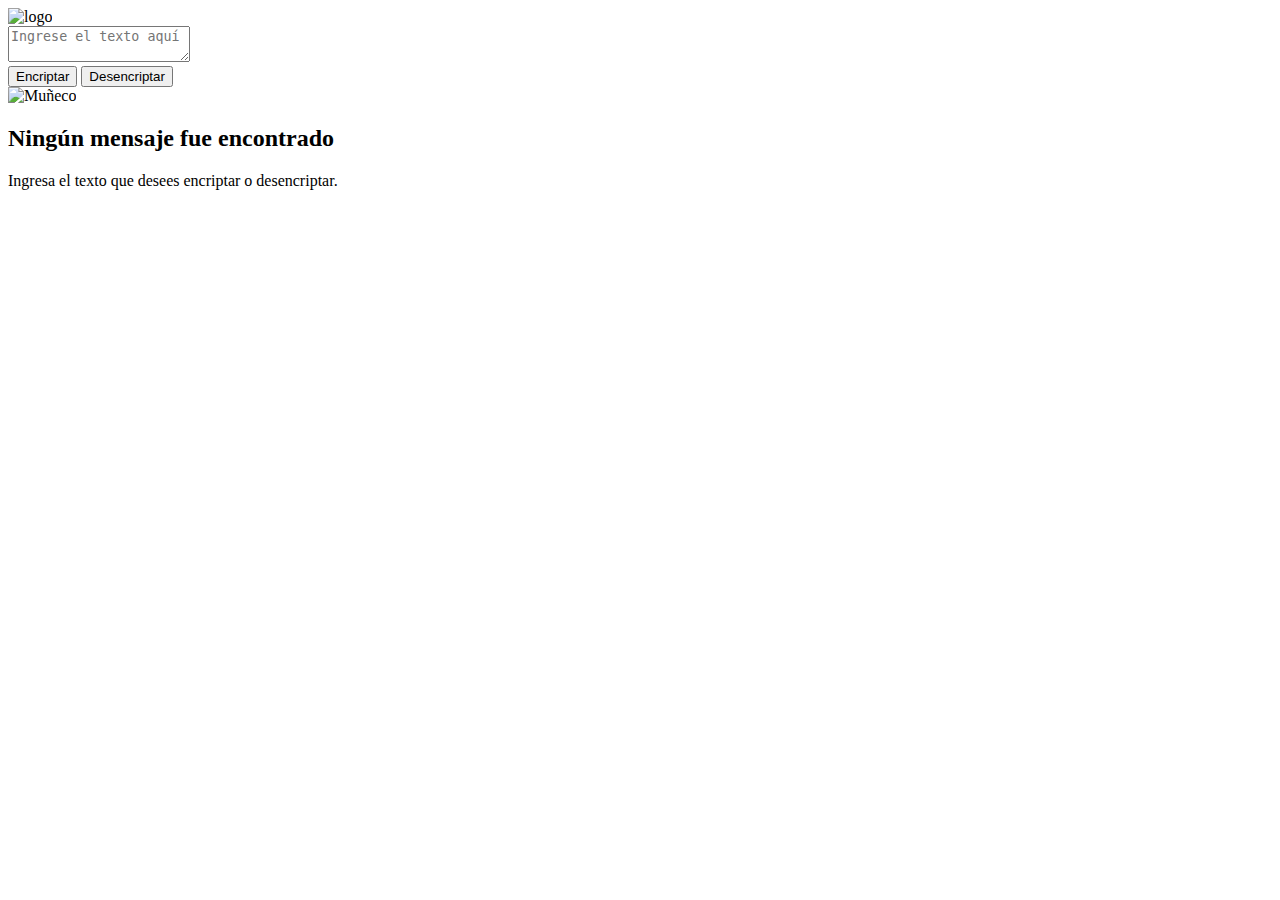
==== Frontend/html/index.html @ e189adf0 "cambio de ruta" ====
<!DOCTYPE html>
<html lang="es">
<head>
    <meta charset="UTF-8">
    <meta name="viewport" content="width=device-width, initial-scale=1.0">
    <title>Encriptador</title>
    <link rel="stylesheet" href="/FrontEnd/Frontend/css/styles.css">
    <link rel="icon" href="/FrontEnd/Frontendimg/_068e4915-c063-482f-8c93-2a4a20478ae4-removebg-preview.ico">
</head>
<body>
    <div class="container">
        <div class="input-section">
            <div class="logo">
                <img src="/FrontEnd/Frontend/img/Logo.svg" alt="logo">
            </div>
            <textarea placeholder="Ingrese el texto aquí"></textarea>
            <div class="buttons">
                <button id="encrypt-btn" class="btn encrypt">Encriptar</button>
                <button id="decrypt-btn" class="btn decrypt">Desencriptar</button>
            </div>
        </div>
        <div class="output-section">
            <div class="card">
                <img src="/FrontEnd/Frontend/img/Muñeco.svg" alt="Muñeco">
                <h2>Ningún mensaje fue encontrado</h2>
                <p>Ingresa el texto que desees encriptar o desencriptar.</p>
                <button id="copy-btn" class="copy-btn" style="display: none;">Copiar</button>
            </div>
        </div>
    </div>
    <script src="/FrontEnd/Frontend/js/script.js"></script>
</body>
</html>
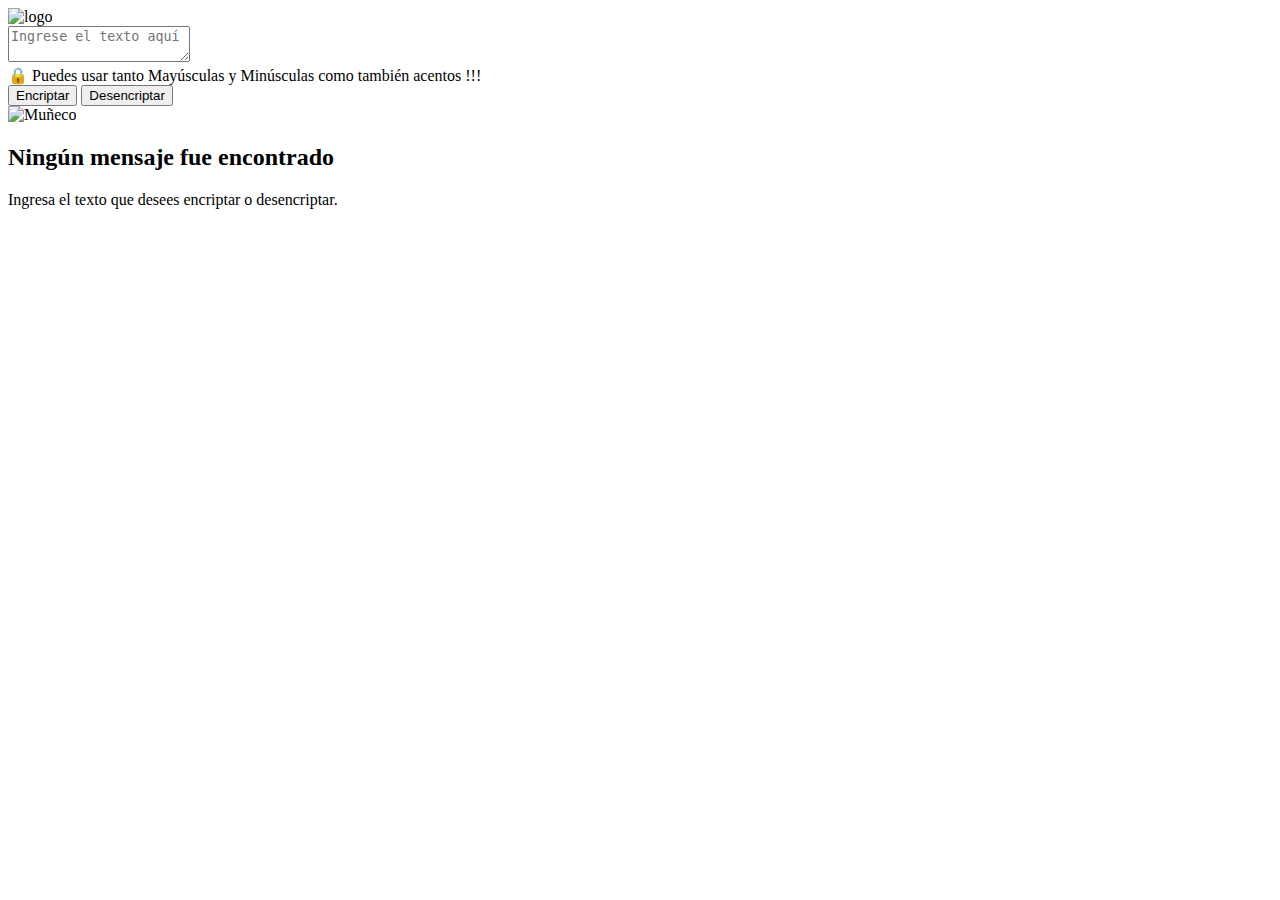
==== commit ee39547b: "pequeño cambio de reglas en los strings" ====
--- a/Frontend/html/index.html
+++ b/Frontend/html/index.html
@@ -4,16 +4,17 @@
     <meta charset="UTF-8">
     <meta name="viewport" content="width=device-width, initial-scale=1.0">
     <title>Encriptador</title>
-    <link rel="stylesheet" href="/FrontEnd/Frontend/css/styles.css">
-    <link rel="icon" href="/FrontEnd/Frontendimg/_068e4915-c063-482f-8c93-2a4a20478ae4-removebg-preview.ico">
+    <link rel="stylesheet" href="../css/styles.css">
+    <link rel="icon" href="../Frontend/img/_068e4915-c063-482f-8c93-2a4a20478ae4-removebg-preview.ico">
 </head>
 <body>
     <div class="container">
         <div class="input-section">
             <div class="logo">
-                <img src="/FrontEnd/Frontend/img/Logo.svg" alt="logo">
+                <img src="../img/Logo.svg" alt="logo">
             </div>
             <textarea placeholder="Ingrese el texto aquí"></textarea>
+            <div class="note">🔒 Puedes usar tanto Mayúsculas y Minúsculas como también acentos !!!</div>
             <div class="buttons">
                 <button id="encrypt-btn" class="btn encrypt">Encriptar</button>
                 <button id="decrypt-btn" class="btn decrypt">Desencriptar</button>
@@ -21,14 +22,14 @@
         </div>
         <div class="output-section">
             <div class="card">
-                <img src="/FrontEnd/Frontend/img/Muñeco.svg" alt="Muñeco">
+                <img src="../img/Muñeco.svg" alt="Muñeco">
                 <h2>Ningún mensaje fue encontrado</h2>
                 <p>Ingresa el texto que desees encriptar o desencriptar.</p>
                 <button id="copy-btn" class="copy-btn" style="display: none;">Copiar</button>
             </div>
         </div>
     </div>
-    <script src="/FrontEnd/Frontend/js/script.js"></script>
+    <script src="../js/script.js"></script>
 </body>
 </html>
 
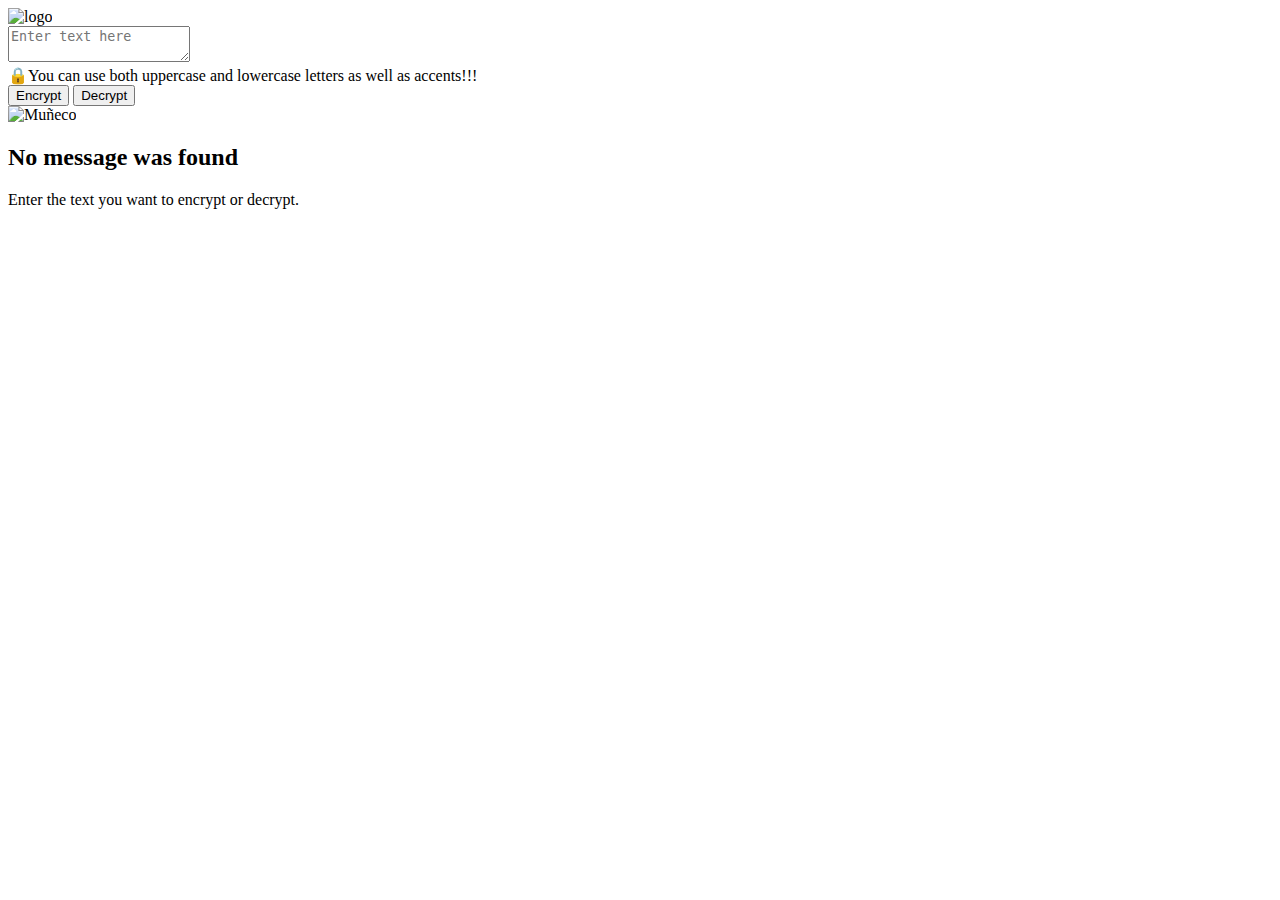
==== commit 0a75e0af: "version english" ====
--- a/Frontend/html/index.html
+++ b/Frontend/html/index.html
@@ -13,19 +13,19 @@
             <div class="logo">
                 <img src="../img/Logo.svg" alt="logo">
             </div>
-            <textarea placeholder="Ingrese el texto aquí"></textarea>
-            <div class="note">🔒 Puedes usar tanto Mayúsculas y Minúsculas como también acentos !!!</div>
+            <textarea placeholder="Enter text here"></textarea>
+            <div class="note">🔒You can use both uppercase and lowercase letters as well as accents!!!</div>
             <div class="buttons">
-                <button id="encrypt-btn" class="btn encrypt">Encriptar</button>
-                <button id="decrypt-btn" class="btn decrypt">Desencriptar</button>
+                <button id="encrypt-btn" class="btn encrypt">Encrypt</button>
+                <button id="decrypt-btn" class="btn decrypt">Decrypt</button>
             </div>
         </div>
         <div class="output-section">
             <div class="card">
                 <img src="../img/Muñeco.svg" alt="Muñeco">
-                <h2>Ningún mensaje fue encontrado</h2>
-                <p>Ingresa el texto que desees encriptar o desencriptar.</p>
-                <button id="copy-btn" class="copy-btn" style="display: none;">Copiar</button>
+                <h2>No message was found</h2>
+                <p>Enter the text you want to encrypt or decrypt.</p>
+                <button id="copy-btn" class="copy-btn" style="display: none;">Copy</button>
             </div>
         </div>
     </div>
